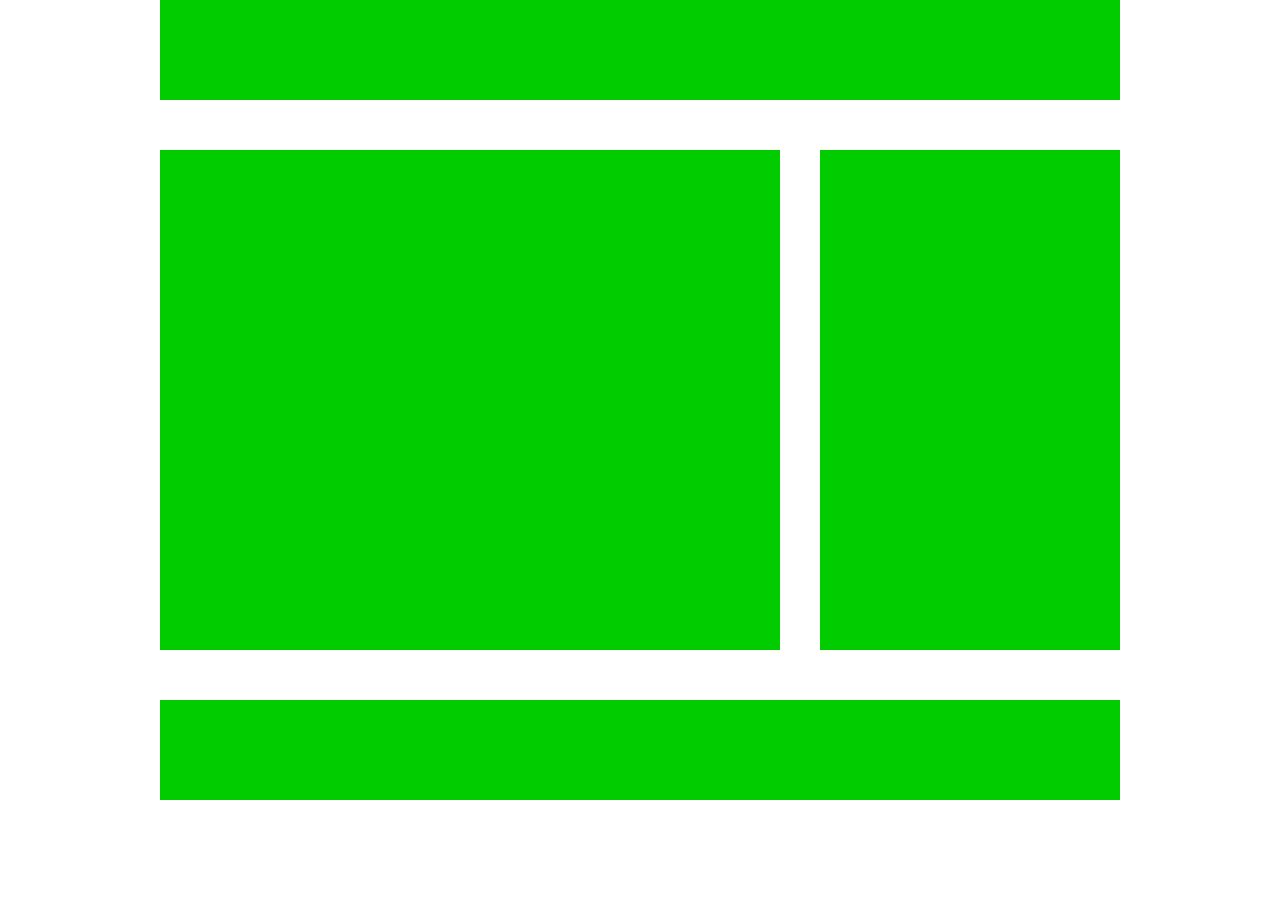
==== base/about.html @ 74d6d77c "about.html作成" ====
<!DOCTYPE html>
  <html lang="ja">
    <head>
      <meta charset="utf-8">
      <title>ページタイトル</title>
      <meta name="description" content="ページの説明">
      <link rel="stylesheet" href="css/reset.css">
      <link rel="stylesheet" href="css/style.css">
    </head>
    <body>
    <div id="wrapper">
        <header id="header"></header>
        <main id="main"></main>
        <div id="sub"></div>
        <footer id="footer"></footer>
    </div>
    </body>
  </html>
---- base/css/style.css ----
@charset "utf-8";

#wrapper{
    width: 960px;
    margin: 0 auto;
    overflow: hidden;
}

#header{
    height: 100px;
    margin-bottom: 50px;
    background-color: #0c0;
}

#main{
    width: 620px;
    height: 500px;
    margin-bottom: 50px;
    background-color: #0c0;
    float: left;
}

#sub{
    width: 300px;
    height: 500px;
    background-color: #0c0;
    float: right;
}

#footer{
    height: 100px;
    background-color: #0c0;
    clear: both;
}
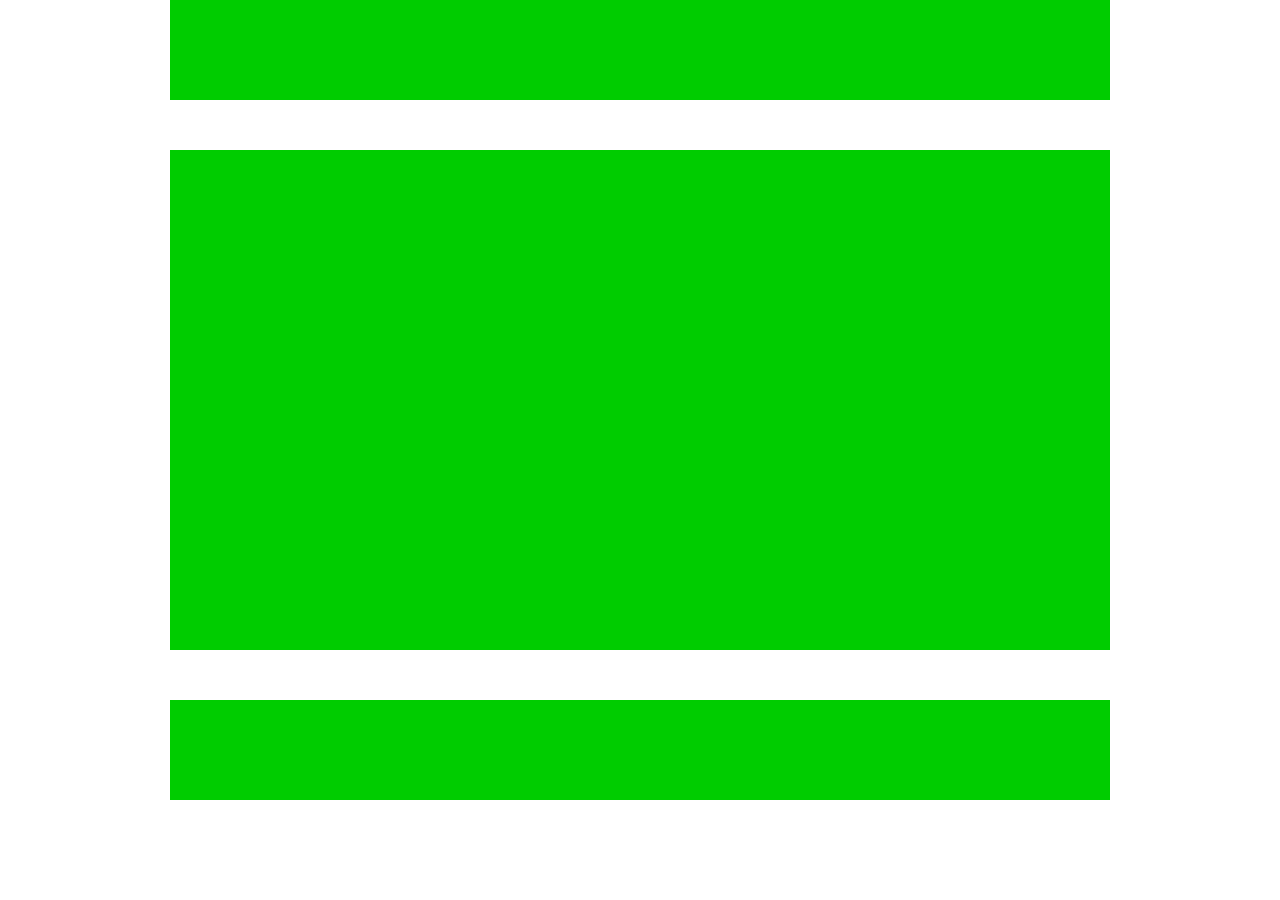
==== commit 5a65bb4c: "#subを削除 #mainの大きさ変更" ====
--- a/base/about.html
+++ b/base/about.html
@@ -7,11 +7,10 @@
       <link rel="stylesheet" href="css/reset.css">
       <link rel="stylesheet" href="css/style.css">
     </head>
-    <body>
+    <body id="about">
     <div id="wrapper">
         <header id="header"></header>
         <main id="main"></main>
-        <div id="sub"></div>
         <footer id="footer"></footer>
     </div>
     </body>
--- a/base/css/style.css
+++ b/base/css/style.css
@@ -1,7 +1,7 @@
 @charset "utf-8";
 
 #wrapper{
-    width: 960px;
+    width: 940px;
     margin: 0 auto;
     overflow: hidden;
 }
@@ -33,3 +33,16 @@
     clear: both;
 }
 
+#about #main{
+    width: 940px;
+}
+
+
+
+
+
+
+
+
+
+
